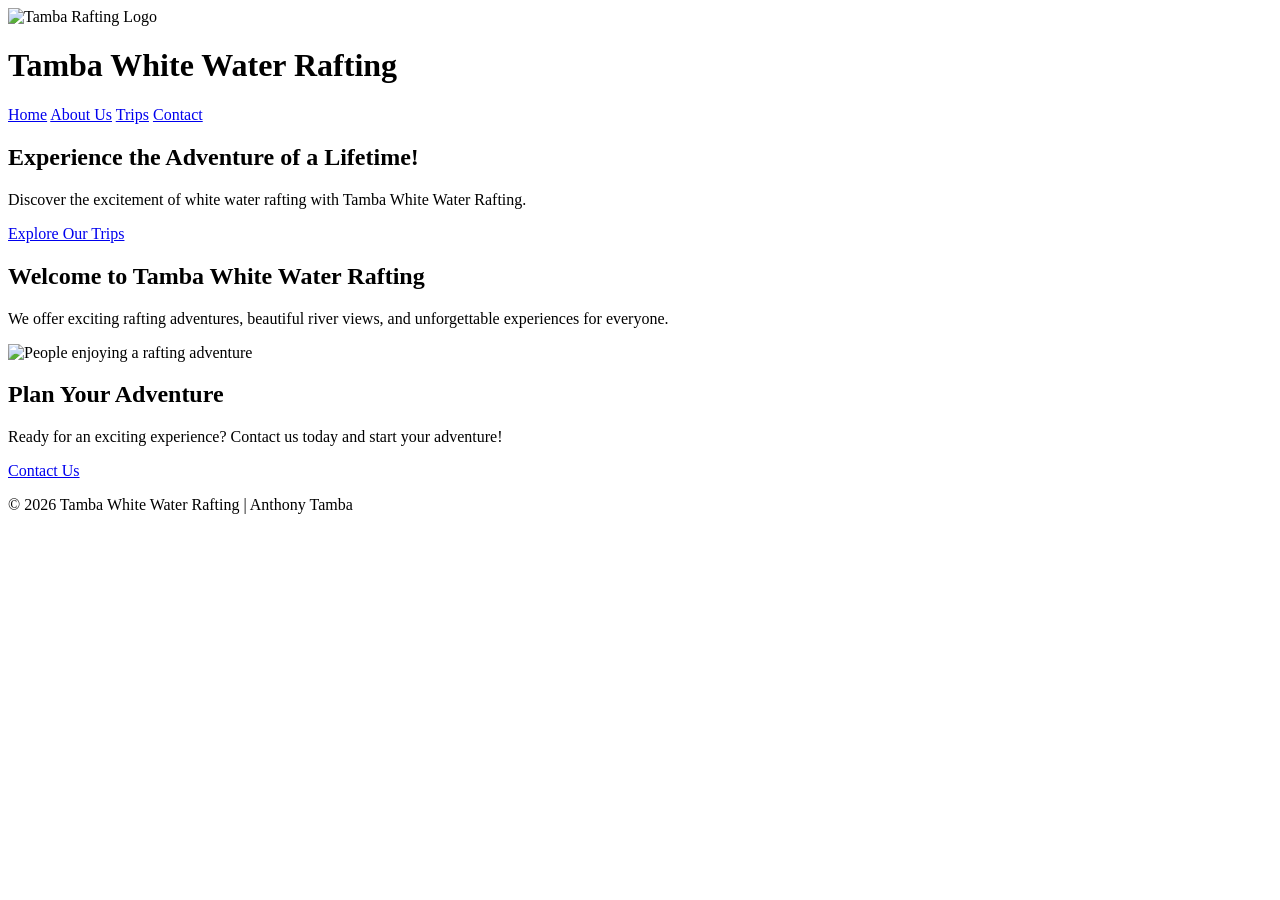
==== index.html @ 8633f719 "Add rafting website" ====
<!DOCTYPE html>
<html lang="en">
<head>
    <meta charset="UTF-8">
    <meta name="viewport" content="width=device-width, initial-scale=1.0">
    <title>Tamba White Water Rafting</title>
    <link rel="stylesheet" href="styles/rafting.css">
</head>
<body>

    <header>
        <img src="images/logo.svg" alt="Tamba Rafting Logo" width="100">
        <h1>Tamba White Water Rafting</h1>
        <nav>
            <a href="index.html">Home</a>
            <a href="about.html">About Us</a>
            <a href="trips.html">Trips</a>
            <a href="contact.html">Contact</a>
        </nav>
    </header>

    <main>
        <section class="hero">
            <h2>Experience the Adventure of a Lifetime!</h2>
            <p>Discover the excitement of white water rafting with Tamba White Water Rafting.</p>
            <a href="trips.html">Explore Our Trips</a>
        </section>

        <section>
            <h2>Welcome to Tamba White Water Rafting</h2>
            <p>We offer exciting rafting adventures, beautiful river views, and unforgettable experiences for everyone.</p>
            <img src="images/rafting1.svg" alt="People enjoying a rafting adventure" width="400">
        </section>

        <section>
            <h2>Plan Your Adventure</h2>
            <p>Ready for an exciting experience? Contact us today and start your adventure!</p>
            <a href="contact.html">Contact Us</a>
        </section>
    </main>

    <footer>
        <p>&copy; 2026 Tamba White Water Rafting | Anthony Tamba</p>
    </footer>

</body>
</html>
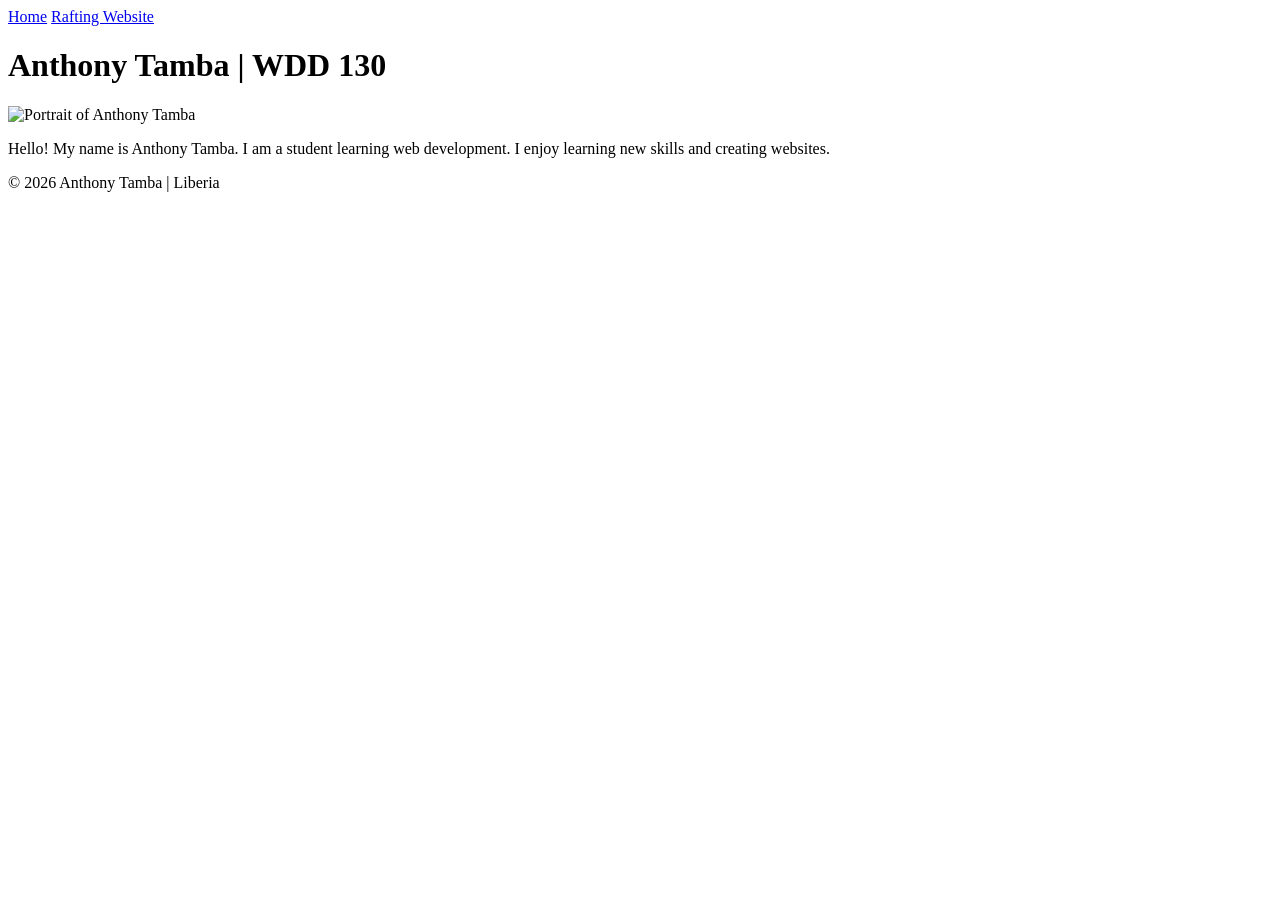
==== commit d19ba6c8: "Add WDD 130 student homepage" ====
--- a/index.html
+++ b/index.html
@@ -4,44 +4,32 @@
 <head>
     <meta charset="UTF-8">
     <meta name="viewport" content="width=device-width, initial-scale=1.0">
-    <title>Tamba White Water Rafting</title>
-    <link rel="stylesheet" href="styles/rafting.css">
+    <title>Anthony Tamba | WDD 130</title>
 </head>
 <body>
 
     <header>
-        <img src="images/logo.svg" alt="Tamba Rafting Logo" width="100">
-        <h1>Tamba White Water Rafting</h1>
         <nav>
-            <a href="index.html">Home</a>
-            <a href="about.html">About Us</a>
-            <a href="trips.html">Trips</a>
-            <a href="contact.html">Contact</a>
+            <a href="#">Home</a>
+            <a href="wwr/">Rafting Website</a>
         </nav>
     </header>
 
     <main>
-        <section class="hero">
-            <h2>Experience the Adventure of a Lifetime!</h2>
-            <p>Discover the excitement of white water rafting with Tamba White Water Rafting.</p>
-            <a href="trips.html">Explore Our Trips</a>
-        </section>
+        <h1>Anthony Tamba | WDD 130</h1>
 
-        <section>
-            <h2>Welcome to Tamba White Water Rafting</h2>
-            <p>We offer exciting rafting adventures, beautiful river views, and unforgettable experiences for everyone.</p>
-            <img src="images/rafting1.svg" alt="People enjoying a rafting adventure" width="400">
-        </section>
+        <img src="images/profile.jpg"
+             alt="Portrait of Anthony Tamba"
+             width="200">
 
-        <section>
-            <h2>Plan Your Adventure</h2>
-            <p>Ready for an exciting experience? Contact us today and start your adventure!</p>
-            <a href="contact.html">Contact Us</a>
-        </section>
+        <p>
+            Hello! My name is Anthony Tamba. I am a student learning
+            web development. I enjoy learning new skills and creating websites.
+        </p>
     </main>
 
     <footer>
-        <p>&copy; 2026 Tamba White Water Rafting | Anthony Tamba</p>
+        <p>© 2026 Anthony Tamba | Liberia</p>
     </footer>
 
 </body>
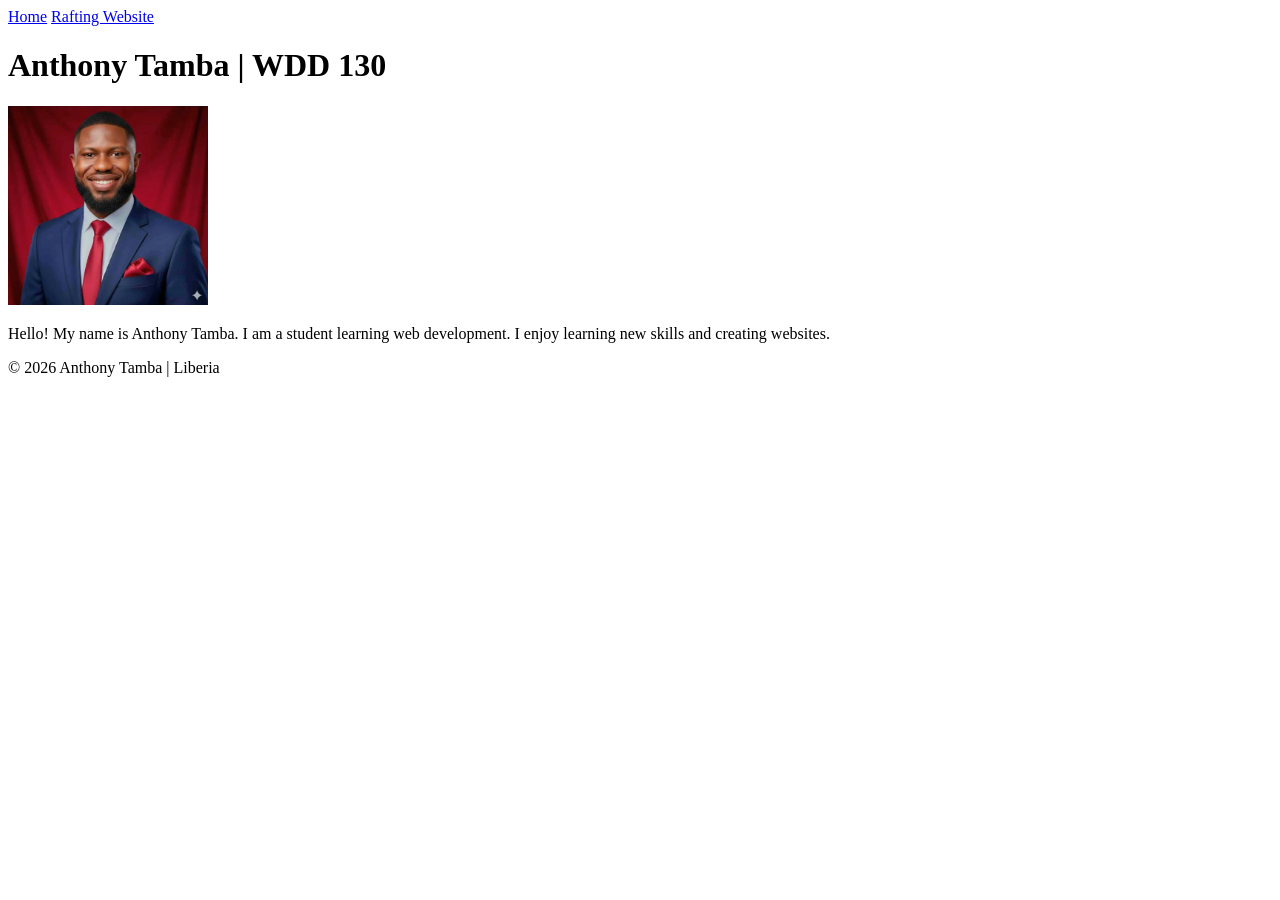
==== commit bb235539: "Fix profile image path and add images folder" ====
--- a/index.html
+++ b/index.html
@@ -19,8 +19,8 @@
         <h1>Anthony Tamba | WDD 130</h1>
 
         <img src="images/profile.jpg"
-             alt="Portrait of Anthony Tamba"
-             width="200">
+     alt="Portrait of Anthony Tamba"
+     width="200">
 
         <p>
             Hello! My name is Anthony Tamba. I am a student learning
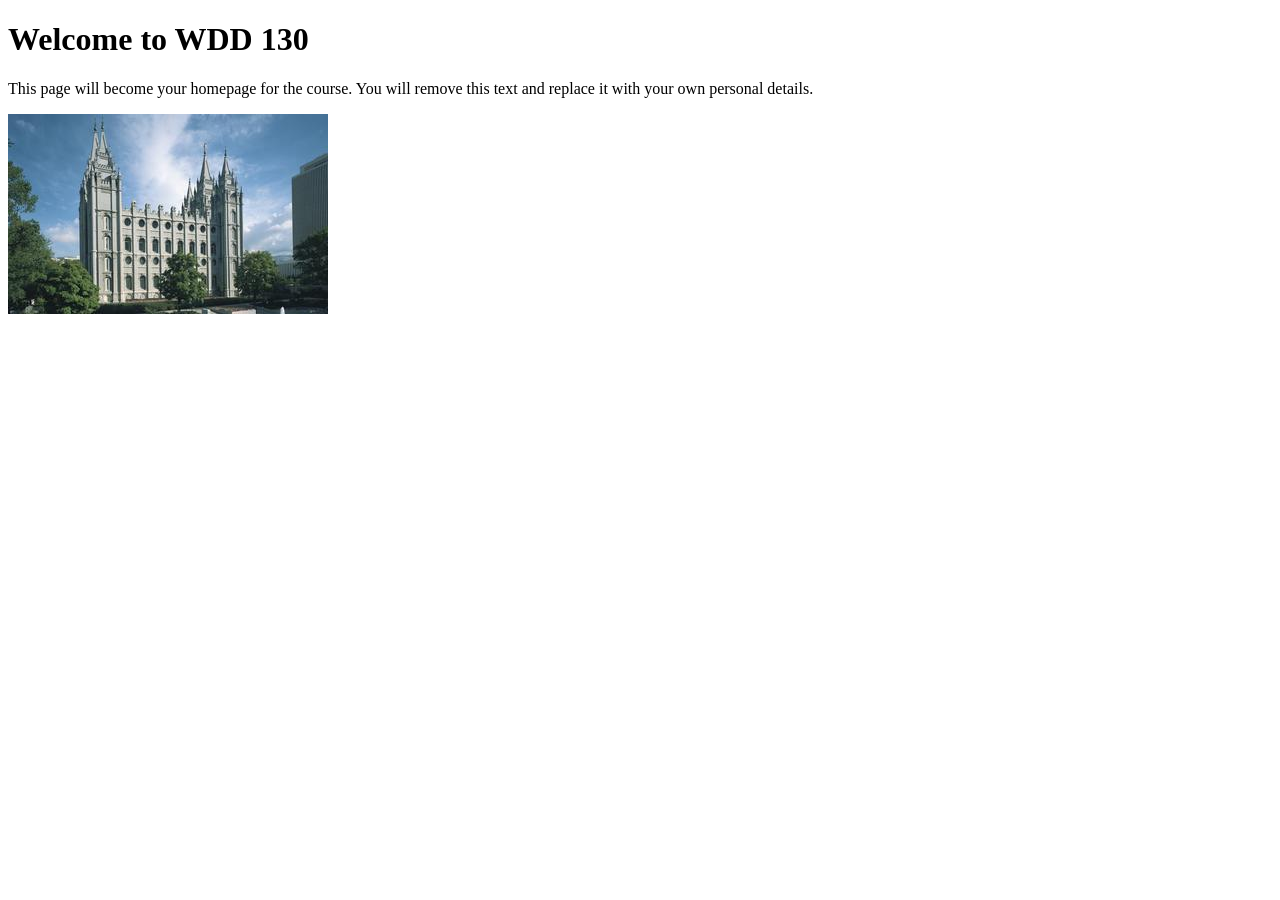
==== commit 4173c4a7: "Initial commit" ====
--- a/index.html
+++ b/index.html
@@ -1,36 +1,17 @@
-
 <!DOCTYPE html>
 <html lang="en">
+
 <head>
     <meta charset="UTF-8">
     <meta name="viewport" content="width=device-width, initial-scale=1.0">
-    <title>Anthony Tamba | WDD 130</title>
+    <title>WDD 130 | Personal Homepage</title>
 </head>
+
 <body>
+    <h1>Welcome to WDD 130</h1>
+    <p>This page will become your homepage for the course. You will remove this text and replace it with your own personal details.</p>
 
-    <header>
-        <nav>
-            <a href="#">Home</a>
-            <a href="wwr/">Rafting Website</a>
-        </nav>
-    </header>
+    <img src="images/salt-lake-temple.jpg" alt="The Salt Lake Temple.">
+</body>
 
-    <main>
-        <h1>Anthony Tamba | WDD 130</h1>
-
-        <img src="images/profile.jpg"
-     alt="Portrait of Anthony Tamba"
-     width="200">
-
-        <p>
-            Hello! My name is Anthony Tamba. I am a student learning
-            web development. I enjoy learning new skills and creating websites.
-        </p>
-    </main>
-
-    <footer>
-        <p>© 2026 Anthony Tamba | Liberia</p>
-    </footer>
-
-</body>
 </html>
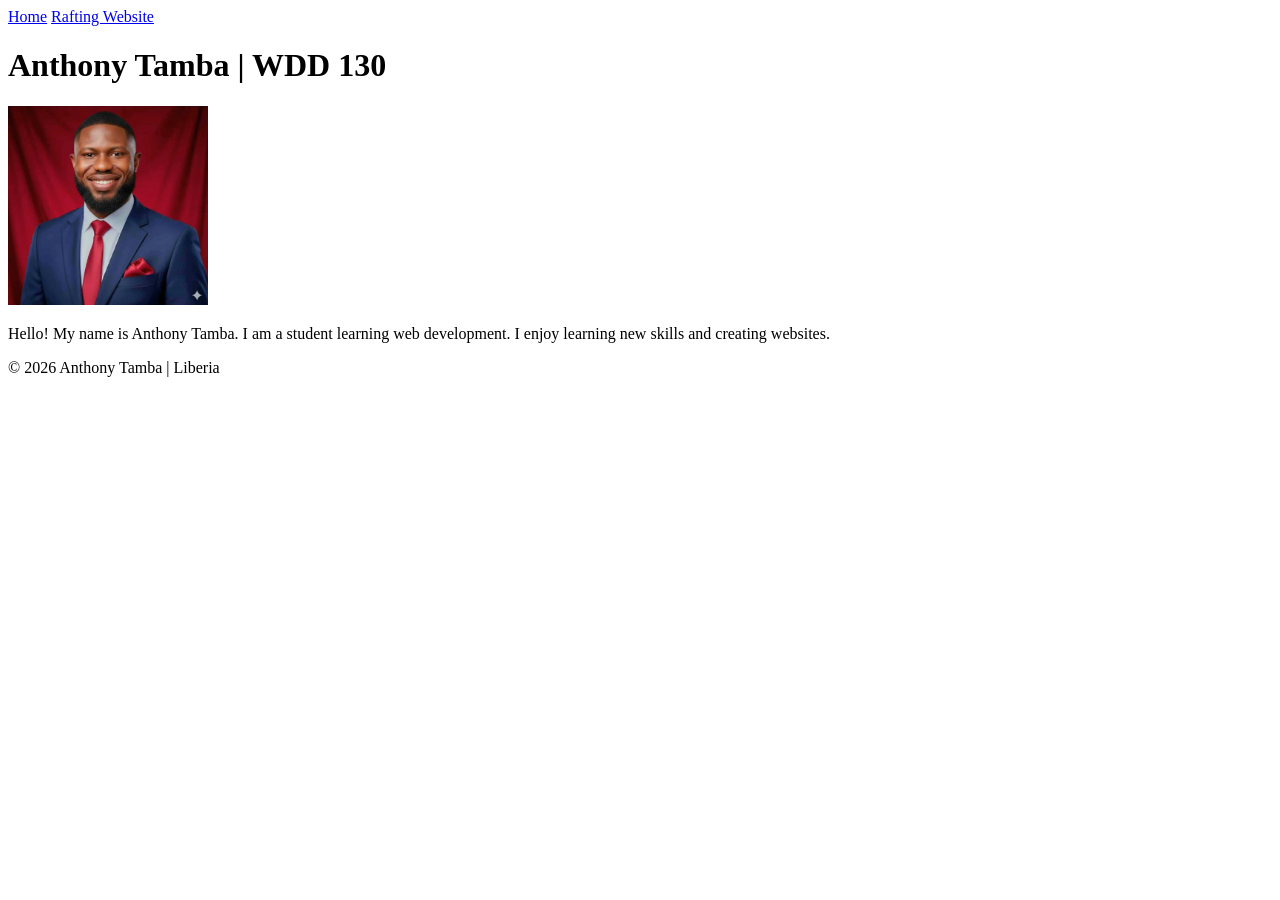
==== commit 08affcd0: "Resolve homepage merge conflict" ====
--- a/index.html
+++ b/index.html
@@ -4,14 +4,33 @@
 <head>
     <meta charset="UTF-8">
     <meta name="viewport" content="width=device-width, initial-scale=1.0">
-    <title>WDD 130 | Personal Homepage</title>
+    <title>Anthony Tamba | WDD 130</title>
 </head>
 
 <body>
-    <h1>Welcome to WDD 130</h1>
-    <p>This page will become your homepage for the course. You will remove this text and replace it with your own personal details.</p>
 
-    <img src="images/salt-lake-temple.jpg" alt="The Salt Lake Temple.">
+    <header>
+        <nav>
+            <a href="#">Home</a>
+            <a href="wwr/">Rafting Website</a>
+        </nav>
+    </header>
+
+    <main>
+        <h1>Anthony Tamba | WDD 130</h1>
+
+        <img src="images/profile.jpg" alt="Portrait of Anthony Tamba" width="200">
+
+        <p>
+            Hello! My name is Anthony Tamba. I am a student learning
+            web development. I enjoy learning new skills and creating websites.
+        </p>
+    </main>
+
+    <footer>
+        <p>© 2026 Anthony Tamba | Liberia</p>
+    </footer>
+
 </body>
 
 </html>
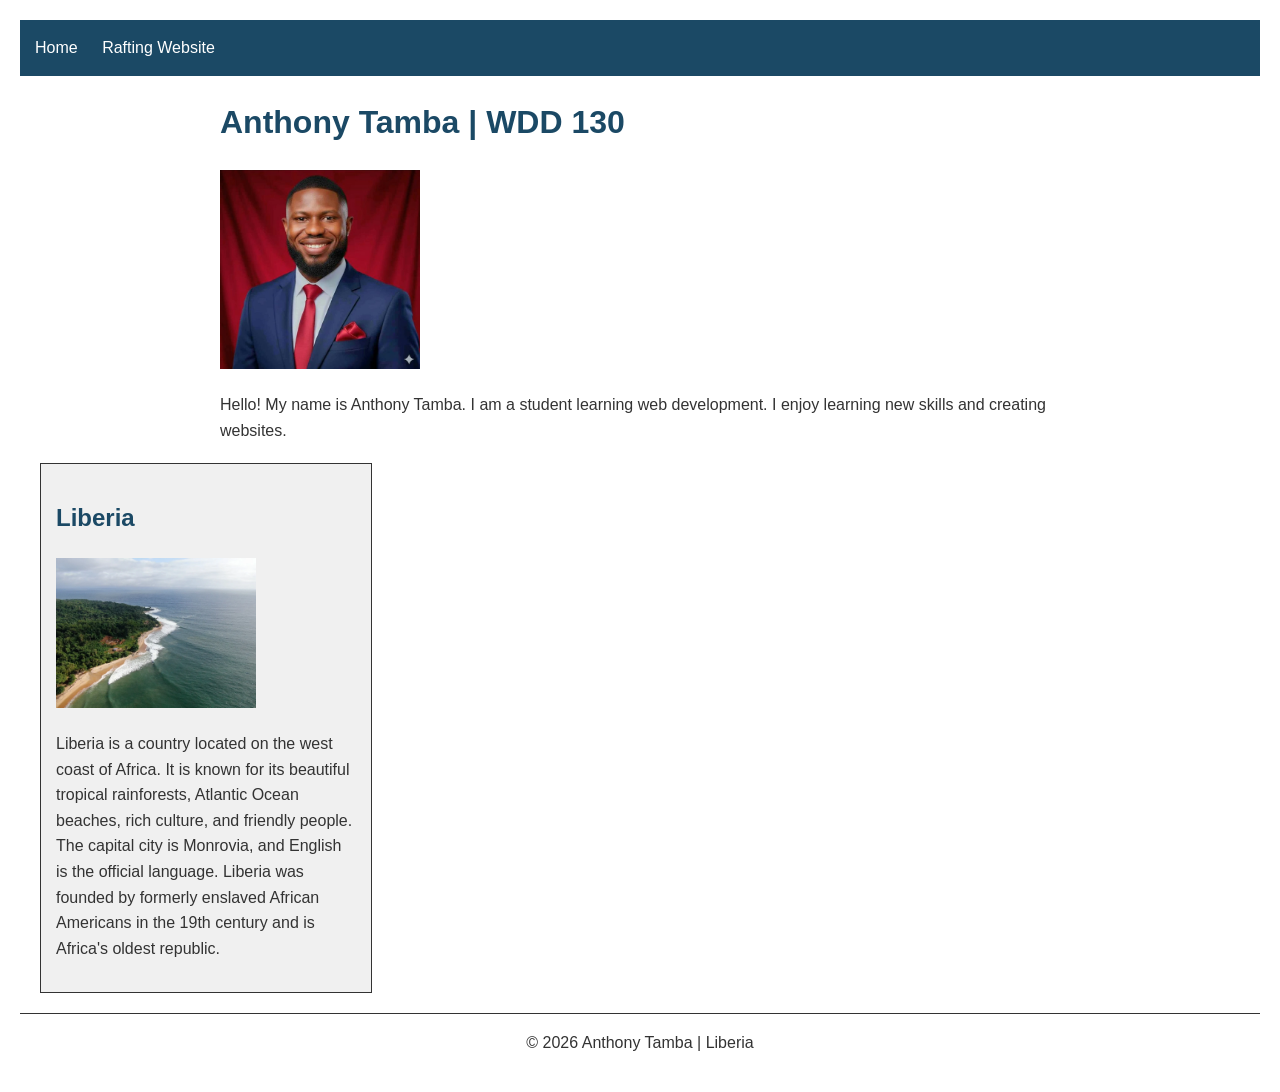
==== commit 48a70522: "Enhance WDD 130 homepage with Liberia section and CSS" ====
--- a/index.html
+++ b/index.html
@@ -4,7 +4,12 @@
 <head>
     <meta charset="UTF-8">
     <meta name="viewport" content="width=device-width, initial-scale=1.0">
+
     <title>Anthony Tamba | WDD 130</title>
+    <meta name="description" content="Anthony Tamba's WDD 130 student homepage, introducing me and my country Liberia.">
+    <meta name="author" content="Anthony Tamba">
+
+    <link rel="stylesheet" href="styles/styles.css">
 </head>
 
 <body>
@@ -27,8 +32,23 @@
         </p>
     </main>
 
+    <aside>
+        <h2>Liberia</h2>
+
+        <img src="images/liberia.webp" alt="Beautiful landscape in Liberia" width="200">
+
+        <p>
+            Liberia is a country located on the west coast of Africa.
+            It is known for its beautiful tropical rainforests, Atlantic
+            Ocean beaches, rich culture, and friendly people. The capital
+            city is Monrovia, and English is the official language.
+            Liberia was founded by formerly enslaved African Americans
+            in the 19th century and is Africa's oldest republic.
+        </p>
+    </aside>
+
     <footer>
-        <p>© 2026 Anthony Tamba | Liberia</p>
+        <p>&copy; 2026 Anthony Tamba | Liberia</p>
     </footer>
 
 </body>
--- a/styles/styles.css
+++ b/styles/styles.css
@@ -0,0 +1,45 @@
+body {
+    font-family: Arial, sans-serif;
+    line-height: 1.6;
+    margin: 0;
+    padding: 20px;
+    color: #333;
+}
+
+h1, h2 {
+    color: #1b4965;
+}
+
+nav {
+    background-color: #1b4965;
+    padding: 15px;
+}
+
+nav a {
+    color: white;
+    margin-right: 20px;
+    text-decoration: none;
+}
+main {
+    max-width: 840px;
+    margin: 0 auto;
+}
+
+aside {
+    width: 300px;
+    margin: 20px;
+    border: 1px solid #333;
+    padding: 15px;
+    background-color: #f0f0f0;
+}
+
+aside img {
+    width: 200px;
+    height: auto;
+}
+
+footer {
+    margin-top: 20px;
+    border-top: 1px solid #333;
+    text-align: center;
+}
